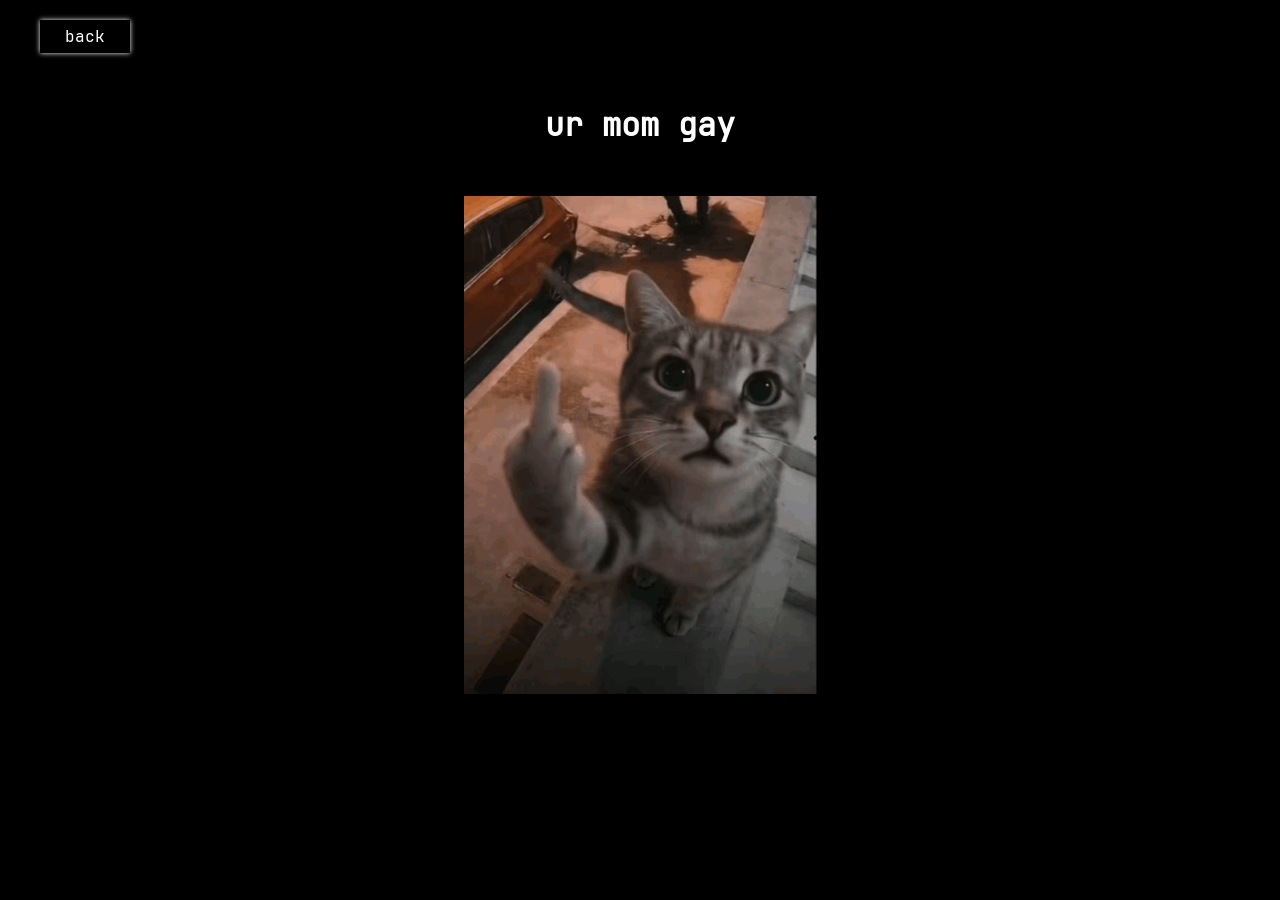
==== urmomgay/index.html @ e0f81b81 "funny monkey business" ====
<!DOCTYPE html>
<html lang="en">
<head>
    <meta charset="UTF-8">
    <meta name="viewport" content="width=device-width, initial-scale=1.0">
    <title>urmomgay</title>
    <link rel="stylesheet" href="../style.css" >
</head>
<body>
    <a href = "../index.html" class = back-btn> back </a>
    <div id = "content">
        <h1> ur mom gay </h1>
        <img class="img" src="../assets/img/nope.png">
    </div>
</body>
</html>
---- style.css ----
@font-face {
  font-family: "JetBrainsMono Nerd Font";
  src: url("assets/fonts/JetBrainsMono-Regular.woff2") format("truetype"); 
  font-weight: 400;
  font-style: normal;
  font-display: swap;
}

* {
  box-sizing: border-box;
}

body {
  margin: 0;
  padding: 0 20px;
  font-family: "JetBrainsMono Nerd Font", monospace;
  background-color: black;
  color: white;
}

.img{
    display: block;
    max-width: 100%;
    height: auto;
    margin: 50px auto;
}

#title {
  margin: 10px 0 0 20px;
  white-space: nowrap;
}

#top-navigation {
  display: flex;
  align-items:center;
  gap: 50px;
}

#content {
  text-align: center;
  margin-top: 50px;
}

#nav-buttons {
  display:flex;
  flex: 1;
  justify-content: space-evenly;
  margin-left: 12px;
}

a:link,
a:visited {
  color: white;
  text-decoration: none;
}

a:hover,
a:active {
  text-decoration: underline;
}


.header-btn,
.back-btn {
  display: inline-flex;
  align-items: center;
  justify-content: center;

  font-family: inherit;
  font-size: inherit;
  line-height: normal;
  text-decoration: none;

  border: none;
  color: white;
  background-color: black;

  padding: 6px 25px;
  cursor: pointer;

  box-shadow: 0 0 5px white;
}

.header-btn {
  margin-top: 10px;
}

.back-btn {
  margin: 20px 0 0 20px;
}

@media (max-width: 600px) {
  body {
    padding: 0 12px;
  }

  #top-navigation {
    flex-direction: column;
    align-items: stretch;
    gap: 20px;
    padding-top: 15px;
  }

  #title {
    margin: 0;
    text-align: center;
  }

  #nav-buttons {
    display: flex;
    justify-content: center;
    align-items: center;
    flex-wrap: wrap;
    gap: 10px;
    width: 100%;
  }

  .header-btn {
    flex: 0 0 auto;
    margin: 0;
    padding: 10px 14px;
    text-align: center;
  }


  .back-btn {
    margin: 20px 0 0 0;
  }

  #content {
    margin-top: 35px;
  }

  #content h1 {
    font-size: 1.5rem;
  }

  .img {
    margin: 30px auto;
  }
}
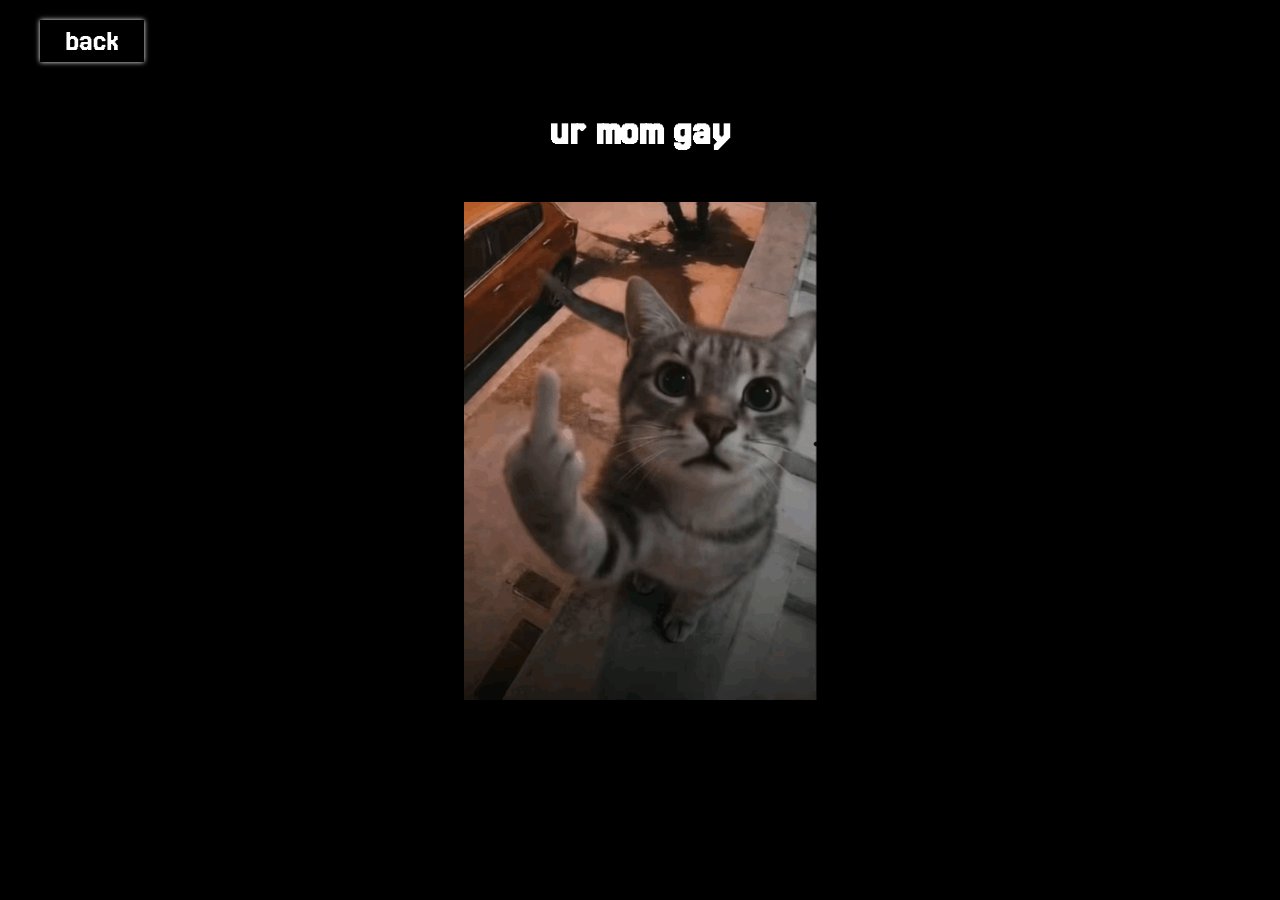
==== commit ff7fb415: "changed font & added panel style block" ====
--- a/urmomgay/index.html
+++ b/urmomgay/index.html
@@ -5,12 +5,19 @@
     <meta name="viewport" content="width=device-width, initial-scale=1.0">
     <title>urmomgay</title>
     <link rel="stylesheet" href="../style.css" >
+    <link rel="icon" type="image/x-icon" href="../assets/img/favicon.ico">
 </head>
 <body>
-    <a href = "../index.html" class = back-btn> back </a>
+    <div id = "top-navigation">
+
+        <a href = "/" class = back-btn> back </a>
+
+    </div>
+
     <div id = "content">
         <h1> ur mom gay </h1>
-        <img class="img" src="../assets/img/nope.png">
+        <img src="../assets/img/nope.png">
     </div>
+    
 </body>
 </html>
--- a/style.css
+++ b/style.css
@@ -1,6 +1,6 @@
 @font-face {
-  font-family: "JetBrainsMono Nerd Font";
-  src: url("assets/fonts/JetBrainsMono-Regular.woff2") format("truetype"); 
+  font-family: "Jersey 25";
+  src: url("assets/fonts/jersey-25-v4-latin-regular.woff2") format("woff2"); 
   font-weight: 400;
   font-style: normal;
   font-display: swap;
@@ -13,12 +13,12 @@
 body {
   margin: 0;
   padding: 0 20px;
-  font-family: "JetBrainsMono Nerd Font", monospace;
+  font-family: "Jersey 25", monospace;
   background-color: black;
   color: white;
 }
 
-.img{
+img {
     display: block;
     max-width: 100%;
     height: auto;
@@ -26,26 +26,34 @@
 }
 
 #title {
-  margin: 10px 0 0 20px;
+  padding-top:6px 0px;
+  margin: 20px 0 0 20px;
   white-space: nowrap;
+  font-size: 40px;
 }
 
 #top-navigation {
   display: flex;
   align-items:center;
   gap: 50px;
+  margin-bottom: 50px;
 }
 
 #content {
   text-align: center;
-  margin-top: 50px;
+  font-size:20px
+}
+
+#content p {
+  font-size: 30px;
 }
 
 #nav-buttons {
   display:flex;
   flex: 1;
   justify-content: space-evenly;
-  margin-left: 12px;
+  margin-left: 100px;
+  font-size: 30px;
 }
 
 a:link,
@@ -57,6 +65,29 @@
 a:hover,
 a:active {
   text-decoration: underline;
+}
+
+.panel-div {
+  margin: 0 auto 0 auto;
+  padding: 5px;
+  text-align: left;
+  background-color: pink;
+  max-width: 50%;
+  max-height: 50vh;
+  min-height: 50%;
+  color: black;
+}
+
+.panel-div p{
+  margin:0px;
+  font-size:25px;
+  padding-left:10px;
+  padding-right:0px;
+}
+
+.panel-title {
+  font-size : 40px;
+  color: #282828;
 }
 
 
@@ -82,11 +113,12 @@
 }
 
 .header-btn {
-  margin-top: 10px;
+  margin-top: 20px;
 }
 
 .back-btn {
   margin: 20px 0 0 20px;
+  font-size:30px;
 }
 
 @media (max-width: 600px) {
@@ -113,6 +145,7 @@
     flex-wrap: wrap;
     gap: 10px;
     width: 100%;
+    margin-left:0px;
   }
 
   .header-btn {
@@ -138,4 +171,9 @@
   .img {
     margin: 30px auto;
   }
-}+}
+
+.underline {
+  border-bottom: 5px solid white;
+}
+
